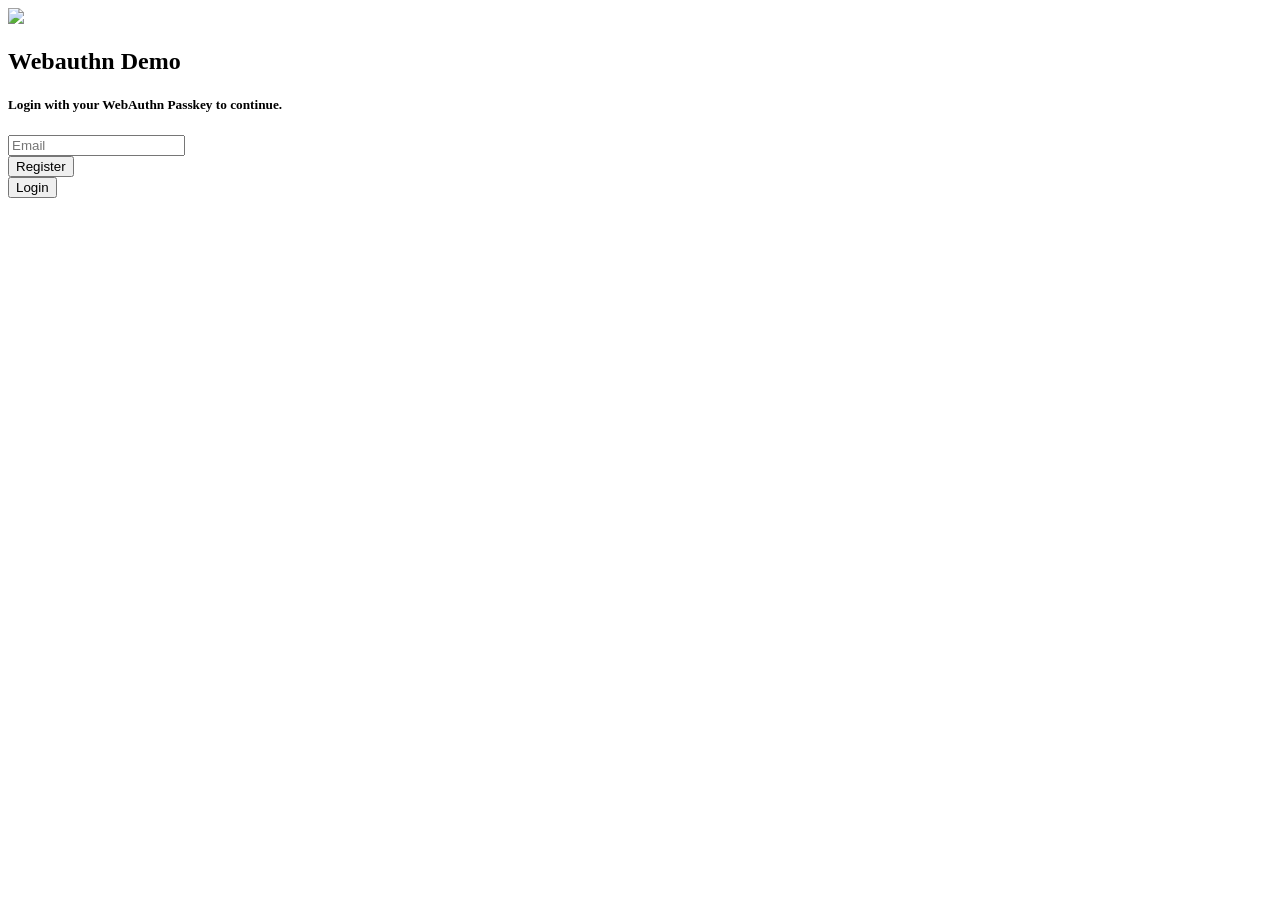
==== views/signin.html @ 46bcdd23 "Full working drop-in template for your project" ====
<!DOCTYPE html>
<html>

<head>
    <meta charset="utf-8">
    <title>Webauthn Demo Auth</title>
    <link rel="stylesheet" type="text/css" href="/styles/index.css">
    <script src="https://ajax.googleapis.com/ajax/libs/jquery/3.4.0/jquery.min.js"></script>
    <script src="index.js"></script>
    <script>
        $(document).ready(function(){
            $('#username').keypress(function(e){
                if(e.keyCode==13)
                    $('#login-button').click();
            });

            checkUserRegistrationCeremony()
        });
    </script>
</head>

<body>

<div class="main-content col-sm-2">
    <img src="/images/logo.png">
</div>

<div class="hero">
<div class="container">
    <div class="row">
        <div class="main-content col-md-12">
            <div class="row">
                <div class="hero-left order-2 col-lg-9 order-lg-1">
                    <h2>Webauthn Demo</h2>
                    <h5>Login with your WebAuthn Passkey to continue.</h5>


                    <div class="mt-5 hero-form" x-data="global">
                            <section class="form-group">
                                    <div class="form-row">
                                        <div class="col-sm-12 mb-3">
                                            <input type="text" class="form-control form-control-lg" id="username" placeholder="Email" x-model="username" autocomplete="username webauthn">
                                        </div>
                                            <div class="col-sm-12">
                                                <div class="alert.alertClass alert-danger" id="error"></div>
                                            </div>
                                    </div>
                                    <div class="form-row">
                                        <div class="col-sm-4 mb-3">
                                            <button class="btn btn-block btn-primary" type="submit" id="register-button" onclick="registerUser()" title="Register a new passkey">
                                                Register
                                            </button>
                                        </div>
                                        <div class="col-sm-8 mb-3">
                                            <button class="btn btn-block btn-primary" id="login-button" onclick="loginUser()">
                                                Login
                                            </button>
                                        </div>
                                    </div>
                            </section>
                    </div>
                </div>
           </div>
        </div>
    </div>
</div>
</div>









<!--

<label><b>Username:</b></label>
<div class="col-sm-12 mb-3">
<input type="text" name="username" id="username" autocomplete="username webauthn" placeholder="Email">
</div>
<div class="col-sm-6 mb-3">
<button class="btn btn-block btn-primary" id="register-button" onclick="registerUser()" title="Use this to register a passkey for your user">Register</button>
</div>
<div class="col-sm-6 mb-3">
    <button class="btn btn-block btn-primary" id="login-button" onclick="loginUser()">authenticate</button>
</div>
<div class="col-sm-6 mb-3">
<button id="btnLogout" name="btnLogout"><a href="/logout">Logout</a></button>
</div>
-->

<script>

    $(document).ready(function () {
        // check whether current browser supports WebAuthn
        if (!window.PublicKeyCredential) {
            alert("Error: this browser does not support WebAuthn");
            return;
        }

        autofillUI();
    });

</script>
</div>
</body>

</html>
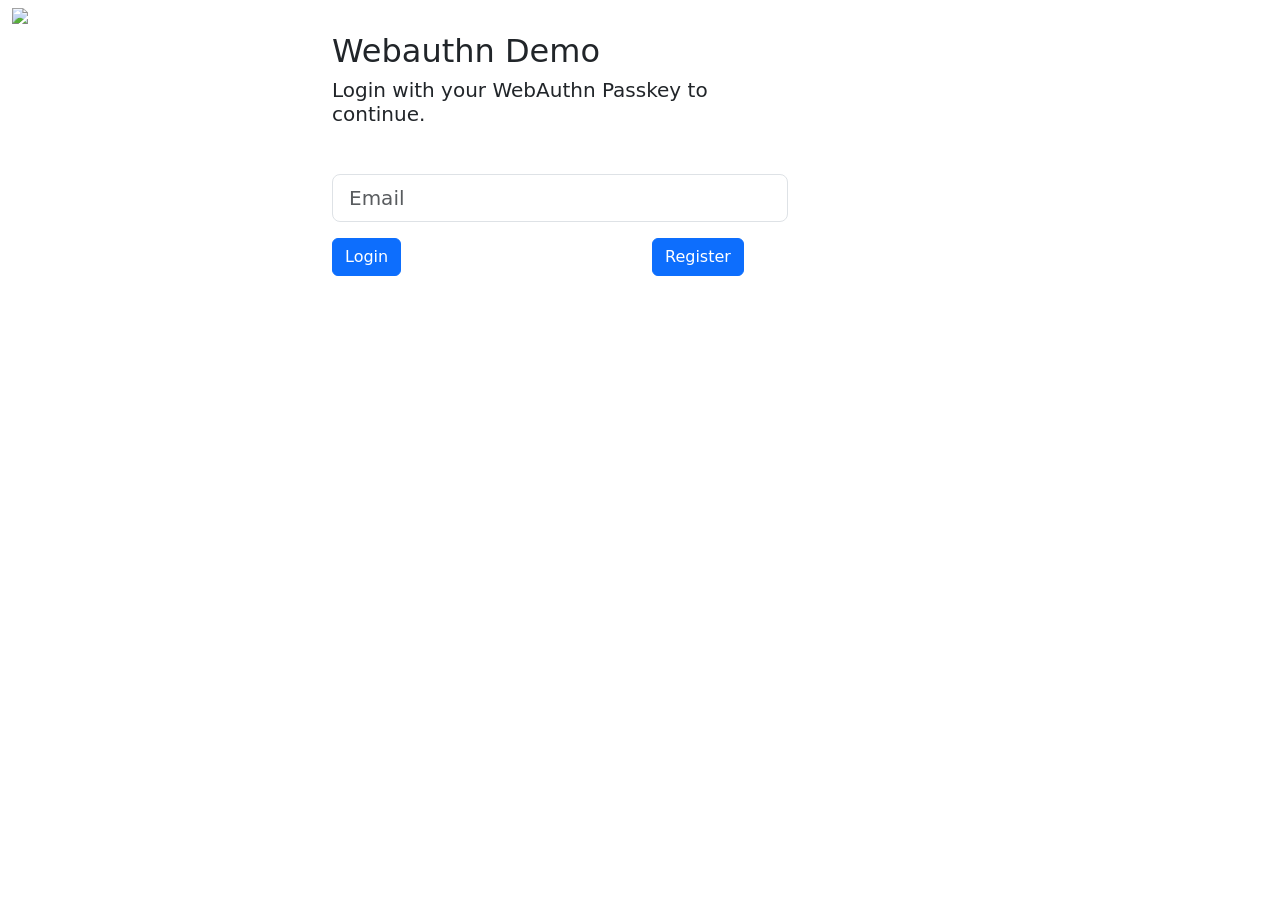
==== commit 0e219498: "Removed old bootstrap version" ====
--- a/views/signin.html
+++ b/views/signin.html
@@ -4,13 +4,18 @@
 <head>
     <meta charset="utf-8">
     <title>Webauthn Demo Auth</title>
-    <link rel="stylesheet" type="text/css" href="/styles/index.css">
+    <link rel="stylesheet" type="text/css" href="/styles/style.css">
+    <link href="https://cdn.jsdelivr.net/npm/bootstrap@5.0.2/dist/css/bootstrap.min.css" rel="stylesheet"
+          integrity="sha384-EVSTQN3/azprG1Anm3QDgpJLIm9Nao0Yz1ztcQTwFspd3yD65VohhpuuCOmLASjC" crossorigin="anonymous">
+    <script src="https://cdn.jsdelivr.net/npm/bootstrap@5.0.2/dist/js/bootstrap.bundle.min.js"
+            integrity="sha384-MrcW6ZMFYlzcLA8Nl+NtUVF0sA7MsXsP1UyJoMp4YLEuNSfAP+JcXn/tWtIaxVXM"
+            crossorigin="anonymous"></script>
     <script src="https://ajax.googleapis.com/ajax/libs/jquery/3.4.0/jquery.min.js"></script>
     <script src="index.js"></script>
     <script>
-        $(document).ready(function(){
-            $('#username').keypress(function(e){
-                if(e.keyCode==13)
+        $(document).ready(function () {
+            $('#username').keypress(function (e) {
+                if (e.keyCode == 13)
                     $('#login-button').click();
             });
 
@@ -21,57 +26,57 @@
 
 <body>
 
-<div class="main-content col-sm-2">
-    <img src="/images/logo.png">
-</div>
+<nav class="navbar navbar-light">
+    <div class="container-fluid">
+        <img src="/images/logo.png">
+    </div>
+</nav>
 
 <div class="hero">
-<div class="container">
-    <div class="row">
-        <div class="main-content col-md-12">
-            <div class="row">
-                <div class="hero-left order-2 col-lg-9 order-lg-1">
-                    <h2>Webauthn Demo</h2>
-                    <h5>Login with your WebAuthn Passkey to continue.</h5>
+    <div class="container w-50">
+        <div class="row">
+            <div class="main-content col-md-12">
+                <div class="row">
+                    <div class="hero-left order-2 col-lg-9 order-lg-1">
+                        <h2>Webauthn Demo</h2>
+                        <h5>Login with your WebAuthn Passkey to continue.</h5>
 
 
-                    <div class="mt-5 hero-form" x-data="global">
+                        <div class="mt-5 hero-form" x-data="global">
                             <section class="form-group">
-                                    <div class="form-row">
-                                        <div class="col-sm-12 mb-3">
-                                            <input type="text" class="form-control form-control-lg" id="username" placeholder="Email" x-model="username" autocomplete="username webauthn">
+                                <div class="form-row">
+                                    <div class="col-sm-12 mb-3">
+                                        <input type="text" class="form-control form-control-lg" id="username"
+                                               placeholder="Email" x-model="username" autocomplete="username webauthn">
+                                    </div>
+                                    <div class="col-sm-12">
+                                        <div class="alert.alertClass alert-danger" id="error"></div>
+                                    </div>
+                                </div>
+                                <div class="form-row">
+                                    <div class="row">
+                                        <div class="col-sm-8 mb-3">
+                                            <button class="btn btn-block btn-primary" id="login-button"
+                                                    onclick="loginUser()">
+                                                Login
+                                            </button>
                                         </div>
-                                            <div class="col-sm-12">
-                                                <div class="alert.alertClass alert-danger" id="error"></div>
-                                            </div>
-                                    </div>
-                                    <div class="form-row">
                                         <div class="col-sm-4 mb-3">
-                                            <button class="btn btn-block btn-primary" type="submit" id="register-button" onclick="registerUser()" title="Register a new passkey">
+                                            <button class="btn btn-block btn-primary" type="submit" id="register-button"
+                                                    onclick="registerUser()" title="Register a new passkey">
                                                 Register
                                             </button>
                                         </div>
-                                        <div class="col-sm-8 mb-3">
-                                            <button class="btn btn-block btn-primary" id="login-button" onclick="loginUser()">
-                                                Login
-                                            </button>
-                                        </div>
                                     </div>
+                                </div>
                             </section>
+                        </div>
                     </div>
                 </div>
-           </div>
+            </div>
         </div>
     </div>
 </div>
-</div>
-
-
-
-
-
-
-
 
 
 <!--
